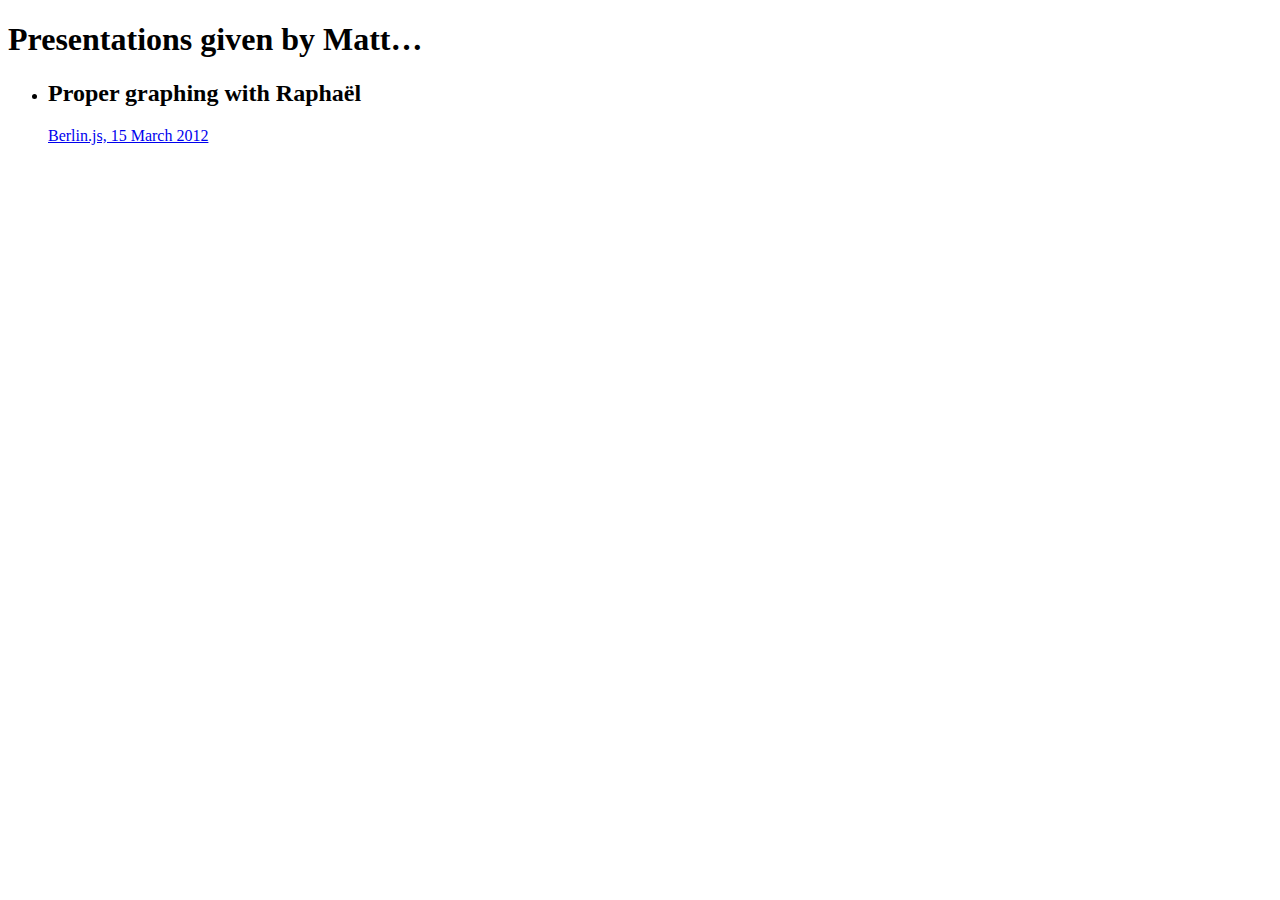
==== index.html @ 10fb7d97 "Add listing page..." ====
<!DOCTYPE html>
<html>
  <head>
    <meta http-equiv="Content-Type" content="text/html; charset=utf-8">
    <title>Presentations given by Matt Patterson</title>
  </head>
  <body>
    <h1>Presentations given by Matt…</h1>
    <ul>
      <li>
        <h2>Proper graphing with Raphaël</h2>
        <p><a href="graphs_with_raphael-berlinjs-2012-03-15/">Berlin.js, 15 March 2012</a></p>
      </li>
    </ul>
  </body>
</html>
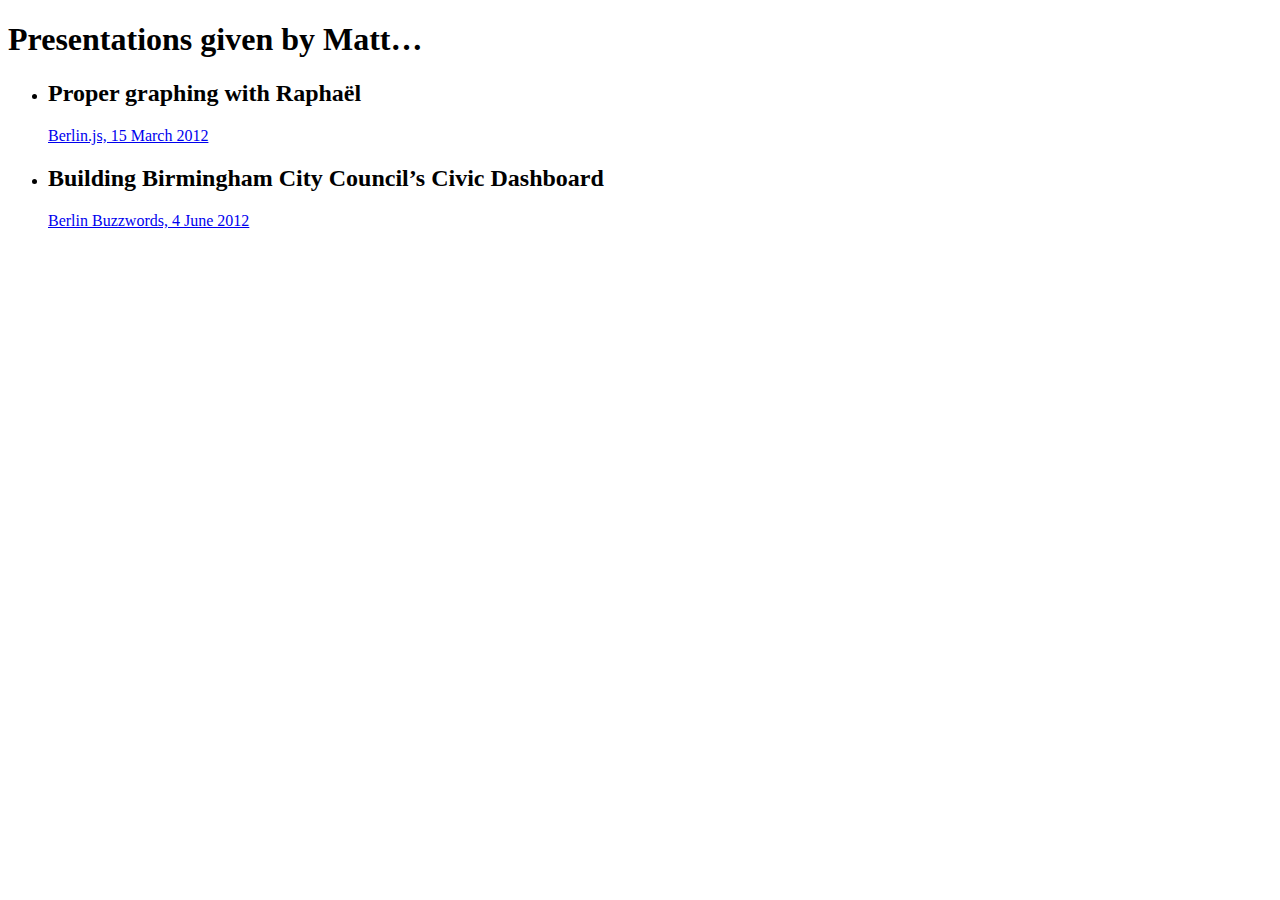
==== commit a2118ceb: "Added Berlin Buzzwords presentation to index" ====
--- a/index.html
+++ b/index.html
@@ -11,6 +11,10 @@
         <h2>Proper graphing with Raphaël</h2>
         <p><a href="graphs_with_raphael-berlinjs-2012-03-15/">Berlin.js, 15 March 2012</a></p>
       </li>
+      <li>
+        <h2>Building Birmingham City Council’s Civic Dashboard</h2>
+        <p><a href="civic_dashboard-berlin_buzzwords-2012-06-04/">Berlin Buzzwords, 4 June 2012</a></p>
+      </li>
     </ul>
   </body>
 </html>
